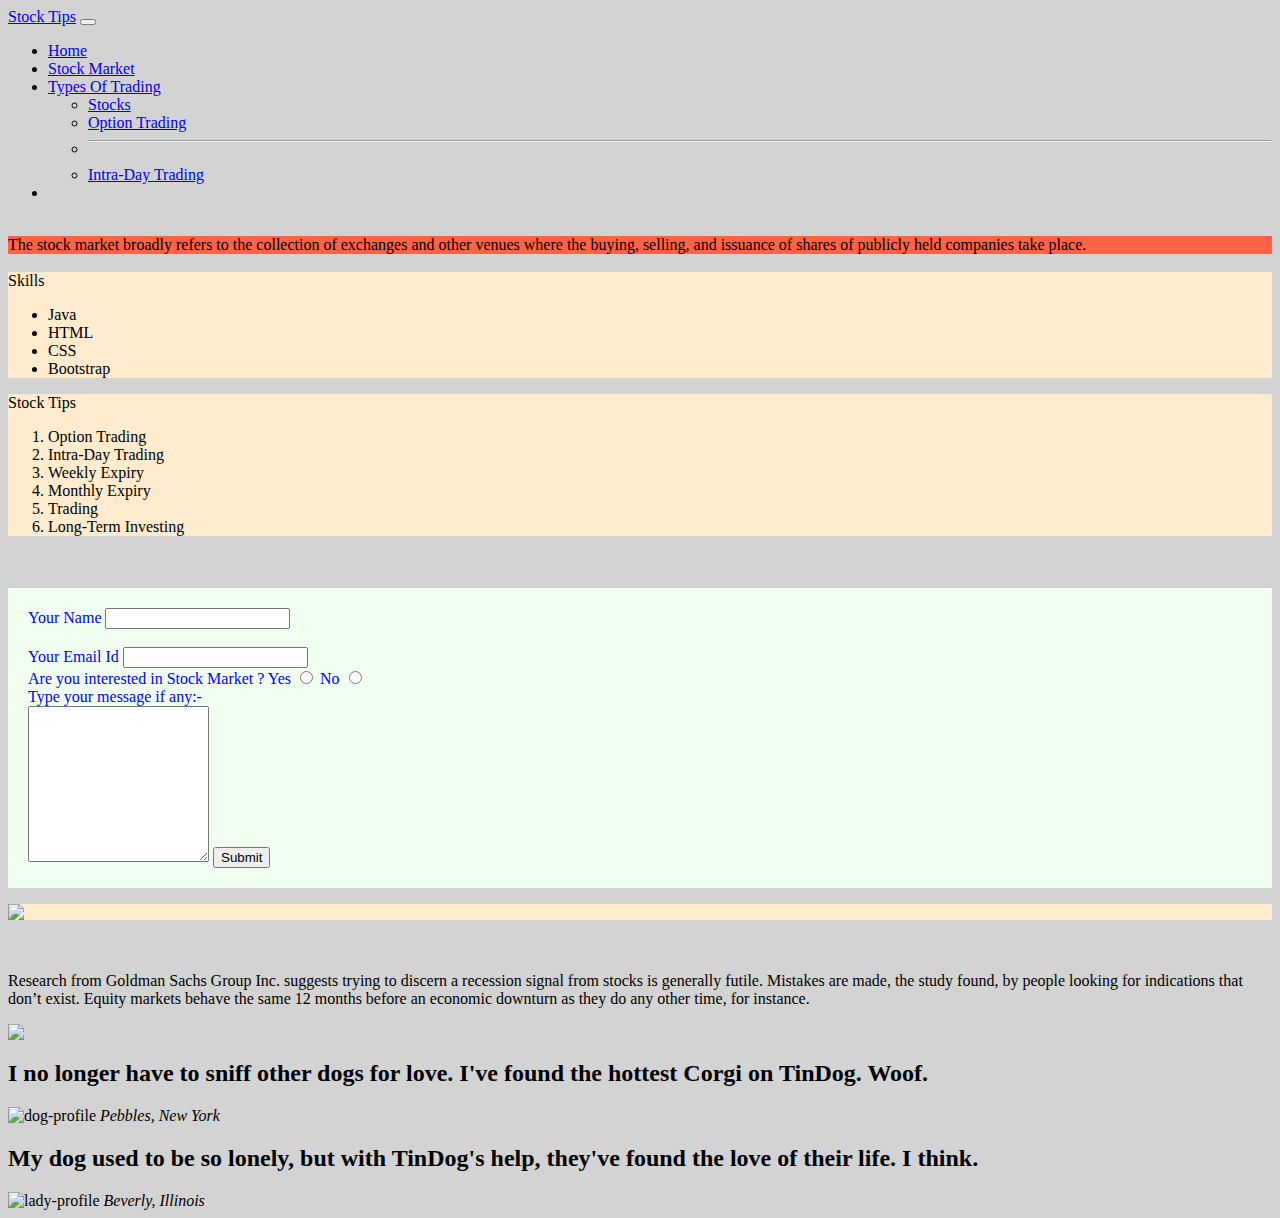
==== index.html @ a4f069ee "Update index.html" ====
<html>
	<head>
<link href="https://cdn.jsdelivr.net/npm/bootstrap@5.1.3/dist/css/bootstrap.min.css" rel="stylesheet" integrity="sha384-1BmE4kWBq78iYhFldvKuhfTAU6auU8tT94WrHftjDbrCEXSU1oBoqyl2QvZ6jIW3" crossorigin="anonymous">
<link rel="stylesheet" type="text/css" href="index.css">
<script src="https://kit.fontawesome.com/72c0b69621.js" crossorigin="anonymous"></script>
	</head>

<nav class="navbar navbar-expand-lg navbar navbar-dark bg-dark">
  <div class="container-fluid">
   <a class="navbar-brand" href="#">Stock Tips</a>
    <button class="navbar-toggler" type="button" data-bs-toggle="collapse" data-bs-target="#navbarSupportedContent" aria-controls="navbarSupportedContent" aria-expanded="false" aria-label="Toggle navigation">
      <span class="navbar-toggler-icon"></span>
    </button>
    <div class="collapse navbar-collapse" id="navbarSupportedContent">
      <ul class="navbar-nav ms-auto mb-2 mb-lg-0">
        <li class="nav-item">
          <a class="nav-link active" aria-current="page" href="#">Home</a>
        </li>
        <li class="nav-item">
          <a class="nav-link" href="https://www.moneycontrol.com/news/business/markets/[base64].html">Stock Market</a>
        </li>
        <li class="nav-item dropdown">
          <a class="nav-link dropdown-toggle" href="#" id="navbarDropdown" role="button" data-bs-toggle="dropdown" aria-expanded="false">
            Types Of Trading
          </a>
          <ul class="dropdown-menu" aria-labelledby="navbarDropdown">
            <li><a class="dropdown-item" href="#">Stocks</a></li>
            <li><a class="dropdown-item" href="#">Option Trading</a></li>
            <li><hr class="dropdown-divider"></li>
            <li><a class="dropdown-item" href="#">Intra-Day Trading</a></li>
          </ul>
        </li>
        <li class="nav-item">
          <a class="nav-link disabled"></a>
        </li>
      </ul>
     
    </div>
  </div>
</nav>

<br>
<div class="container-fluid">
  <div class="row">
    <div class="col">
      
    </div>
    <div class="op">
    <i class="fa-solid fa-arrow-trend-up fa-beat-fade fa-2xl" style="margin-right:150px"></i>
    <i class="fa-solid fa-arrow-trend-down fa-beat-fade fa-2xl" style="margin-right:150px"></i>
    <i class="fa-solid fa-sack-dollar fa-beat-fade fa-2xl" style="margin-right:150px"></i>
    <i class="fa-solid fa-circle-notch fa-spin fa-2xl" style="margin-right:150px"></i>
    </div>
    
    <div class="container-fluid" style="background-color:tomato" font-family="cursive" line-height=1.5>The stock market broadly refers to the collection of exchanges and other venues where the buying, selling, and issuance of shares of publicly held companies take place.
    </div>
    <br>
    <div class="col">
        Skills
     <ul>
         <li>Java</li>
         <li>HTML</li>
         <li>CSS</li>
         <li>Bootstrap</li>
     </ul>
    </div>
    <div class="col">
      Stock Tips
      <ol>
          <li>Option Trading</li>
          <li>Intra-Day Trading</li>
          <li>Weekly Expiry</li>
          <li>Monthly Expiry</li>
          <li>Trading</li>
          <li>Long-Term Investing</li>
      </ol>
      
    </div>
  </div>
</div>
<br><br>
<div class="container">
  <div class="row">
    <div class="col">
      <form class="ad" action="index.html" method="post">
		<label>Your Name</label>
		<input type="text" name="" value="">
		<br><br>
		<label>Your Email Id</label>
		<input type="email" name="email" value=""><br>
		<label> Are you interested in Stock Market ?</label>
		<label>Yes</label>
		<input type="radio" name="" value="">
		<label>No</label>
		<input type="radio" name="" value="">
		<br>
		<label> Type your message if any:-</label><br>
		<textarea name="name" rows="10" cols="20"></textarea>
		<button type="button" class="btn btn-outline-success">Submit</button>
		
	</form>

    </div>
    <div class="col">
      <img class="im" src="https://newsonair.com/wp-content/uploads/2021/05/123.jpg" > </div>
    <div class="col">
      
    </div>
  </div>
</div>
<br>
<br>
<div class="trending">
    <p>Research from Goldman Sachs Group Inc. suggests trying to discern a recession signal from stocks is generally futile. Mistakes are made, the study found, by people looking for indications that don’t exist. Equity markets behave the same 12 months before an economic downturn as they do any other time, for instance.</p>
    <img src="https://st2.depositphotos.com/3591429/7483/i/450/depositphotos_74831453-stock-photo-people-and-trends-world-map.jpg">
</div>
<section class="colored-section" id="testimonials">

    <div id="testimonial-carousel" class="carousel slide" data-ride="false">
      <div class="carousel-inner">
        <div class="carousel-item active container-fluid">
          <h2 class="testimonial-text">I no longer have to sniff other dogs for love. I've found the hottest Corgi on TinDog. Woof.</h2>
          <img class="testimonial-image" src="images/dog-img.jpg" alt="dog-profile">
          <em>Pebbles, New York</em>
        </div>
        <div class="carousel-item container-fluid">
          <h2 class="testimonial-text">My dog used to be so lonely, but with TinDog's help, they've found the love of their life. I think.</h2>
          <img class="testimonial-image" src="images/lady-img.jpg" alt="lady-profile">
          <em>Beverly, Illinois</em>
        </div>
      </div>
      <a class="carousel-control-prev" href="#testimonial-carousel" role="button" data-slide="prev">
    <span class="carousel-control-prev-icon"></span>
      </a>
      <a class="carousel-control-next" href="#testimonial-carousel" role="button" data-slide="next">
    <span class="carousel-control-next-icon"></span>
      </a>
    </div>

  </section>

	</body>
</html>
---- index.css ----
.col
{
    background-color:#ffebcd;
}
body{
background-color:#d3d3d3;
}
.ad{
    background-color:#f0fff0;
    padding:20px;
    color:blue;
    font-family:cursive;
    
}
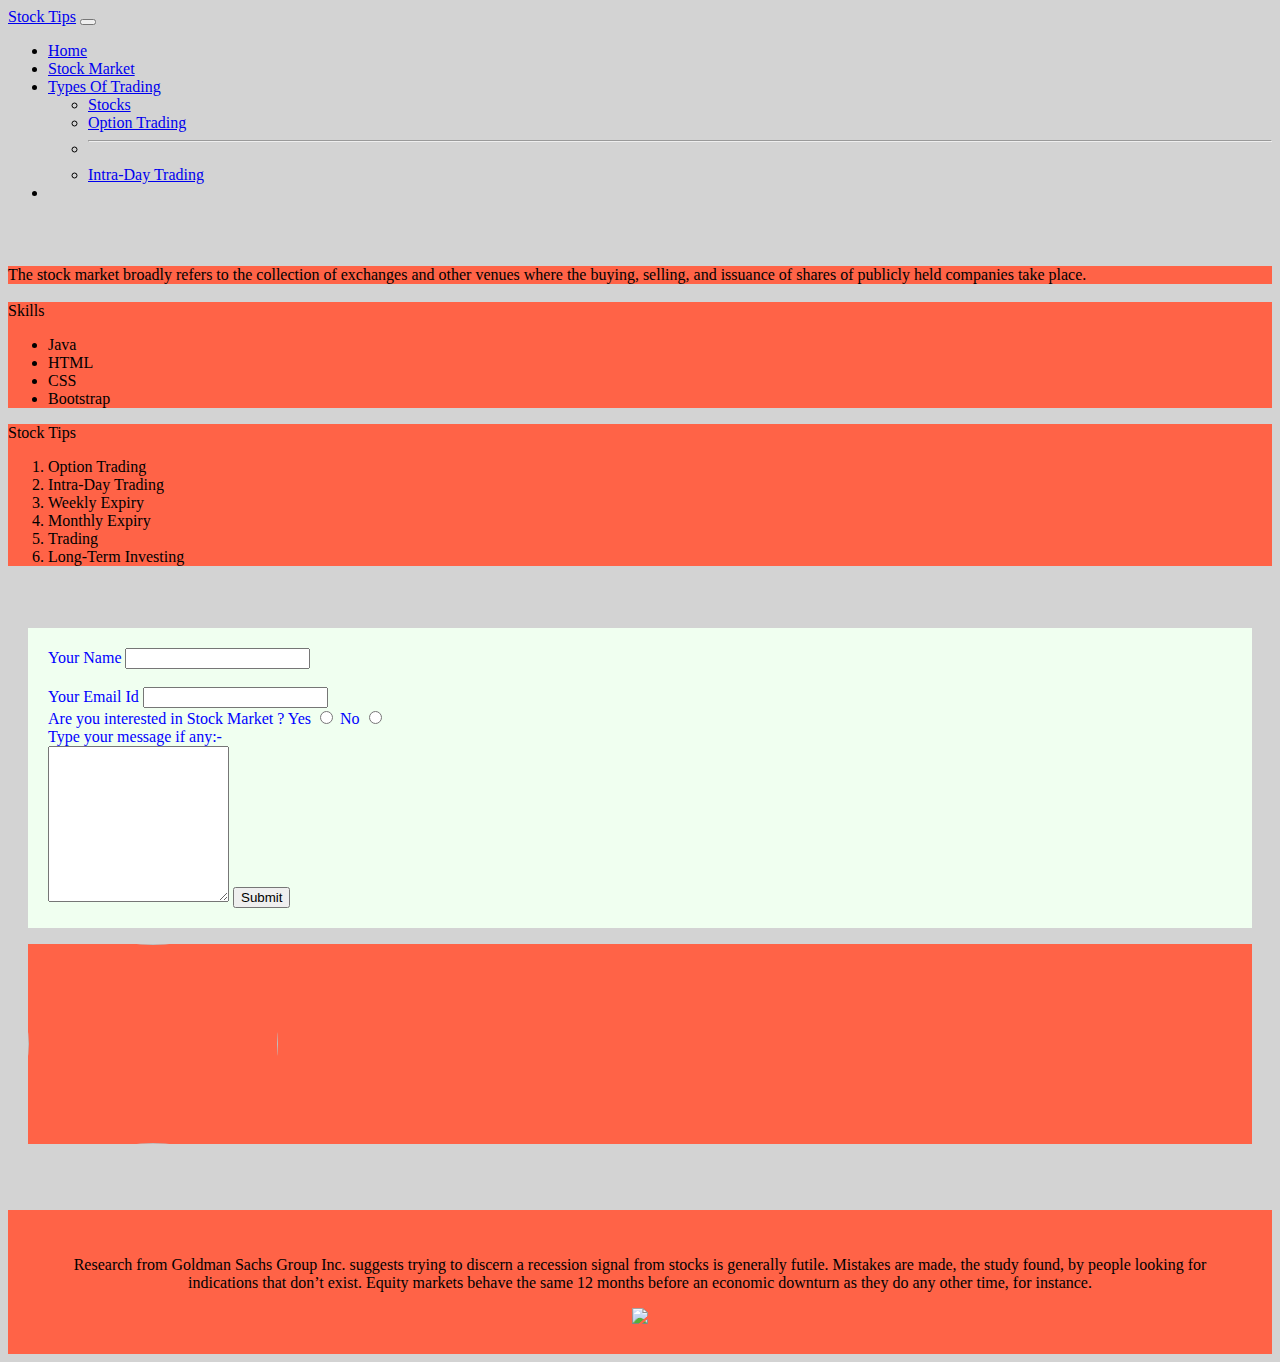
==== commit 5f79f344: "Update index.html" ====
--- a/index.html
+++ b/index.html
@@ -114,30 +114,5 @@
     <p>Research from Goldman Sachs Group Inc. suggests trying to discern a recession signal from stocks is generally futile. Mistakes are made, the study found, by people looking for indications that don’t exist. Equity markets behave the same 12 months before an economic downturn as they do any other time, for instance.</p>
     <img src="https://st2.depositphotos.com/3591429/7483/i/450/depositphotos_74831453-stock-photo-people-and-trends-world-map.jpg">
 </div>
-<section class="colored-section" id="testimonials">
-
-    <div id="testimonial-carousel" class="carousel slide" data-ride="false">
-      <div class="carousel-inner">
-        <div class="carousel-item active container-fluid">
-          <h2 class="testimonial-text">I no longer have to sniff other dogs for love. I've found the hottest Corgi on TinDog. Woof.</h2>
-          <img class="testimonial-image" src="images/dog-img.jpg" alt="dog-profile">
-          <em>Pebbles, New York</em>
-        </div>
-        <div class="carousel-item container-fluid">
-          <h2 class="testimonial-text">My dog used to be so lonely, but with TinDog's help, they've found the love of their life. I think.</h2>
-          <img class="testimonial-image" src="images/lady-img.jpg" alt="lady-profile">
-          <em>Beverly, Illinois</em>
-        </div>
-      </div>
-      <a class="carousel-control-prev" href="#testimonial-carousel" role="button" data-slide="prev">
-    <span class="carousel-control-prev-icon"></span>
-      </a>
-      <a class="carousel-control-next" href="#testimonial-carousel" role="button" data-slide="next">
-    <span class="carousel-control-next-icon"></span>
-      </a>
-    </div>
-
-  </section>
-
 	</body>
 </html>
--- a/index.css
+++ b/index.css
@@ -1,6 +1,6 @@
 .col
 {
-    background-color:#ffebcd;
+    background-color:tomato;
 }
 body{
 background-color:#d3d3d3;
@@ -12,3 +12,40 @@
     font-family:cursive;
     
 }
+.trending{
+    background-color:tomato;
+    text-align:center;
+    padding:30px;
+    font-family:cursive;
+}
+.im{
+    width:250px;
+    height:200px;
+    border-radius:100%;
+}
+.container{
+    margin:10px 20px 30px;
+}
+.op{
+     margin:20px 20px 30px;
+}
+#carouselExampleSlidesOnly{
+    width:100%;
+    height:10%;
+    padding:20% 20% 20% 20%;
+    
+}
+#testimonials {
+  background-color: #ef8172;
+}
+
+.testimonial-text {
+  font-size: 3rem;
+  line-height: 1.5;
+}
+
+.testimonial-image {
+  width: 10%;
+  border-radius: 100%;
+  margin: 20px;
+}
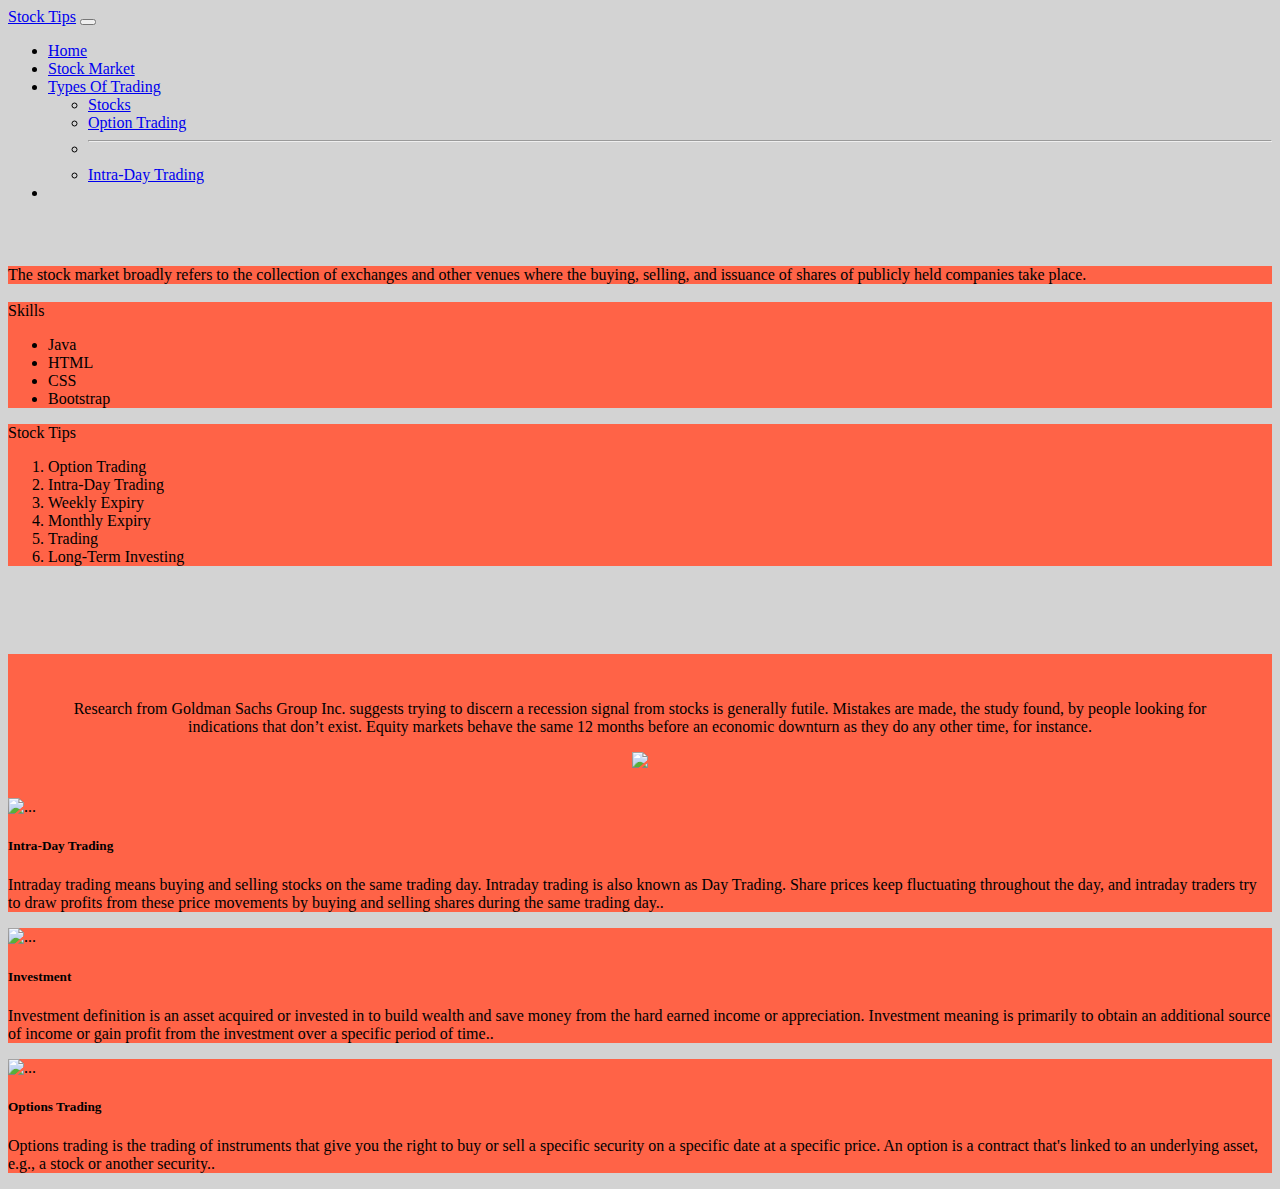
==== commit 1da6f794: "Update index.html" ====
--- a/index.html
+++ b/index.html
@@ -79,40 +79,59 @@
   </div>
 </div>
 <br><br>
-<div class="container">
-  <div class="row">
-    <div class="col">
-      <form class="ad" action="index.html" method="post">
-		<label>Your Name</label>
-		<input type="text" name="" value="">
-		<br><br>
-		<label>Your Email Id</label>
-		<input type="email" name="email" value=""><br>
-		<label> Are you interested in Stock Market ?</label>
-		<label>Yes</label>
-		<input type="radio" name="" value="">
-		<label>No</label>
-		<input type="radio" name="" value="">
-		<br>
-		<label> Type your message if any:-</label><br>
-		<textarea name="name" rows="10" cols="20"></textarea>
-		<button type="button" class="btn btn-outline-success">Submit</button>
-		
-	</form>
 
-    </div>
-    <div class="col">
+<!--    <div class="col">
       <img class="im" src="https://newsonair.com/wp-content/uploads/2021/05/123.jpg" > </div>
     <div class="col">
       
     </div>
-  </div>
-</div>
+-->
 <br>
 <br>
+
 <div class="trending">
     <p>Research from Goldman Sachs Group Inc. suggests trying to discern a recession signal from stocks is generally futile. Mistakes are made, the study found, by people looking for indications that don’t exist. Equity markets behave the same 12 months before an economic downturn as they do any other time, for instance.</p>
     <img src="https://st2.depositphotos.com/3591429/7483/i/450/depositphotos_74831453-stock-photo-people-and-trends-world-map.jpg">
 </div>
+
+<!--cards-->
+<div class="row row-cols-1 row-cols-md-3 g-4">
+  <div class="col">
+    <div class="card h-100">
+      <img src="https://i1.wp.com/tradesmartonline.in/blog/wp-content/uploads/2018/09/intraday-trading.png?fit=759%2C422&ssl=1" class="card-img-top" alt="...">
+      <div class="card-body">
+        <h5 class="card-title">Intra-Day Trading</h5>
+        <p class="card-text">Intraday trading means buying and selling stocks on the same trading day. Intraday trading is also known as Day Trading. Share prices keep fluctuating throughout the day, and intraday traders try to draw profits from these price movements by buying and selling shares during the same trading day..</p>
+      </div>
+      <div class="card-footer">
+     <!--   <small class="text-muted">Last updated 3 mins ago</small>-->
+      </div>
+    </div>
+  </div>
+  <div class="col">
+    <div class="card h-100">
+      <img src="https://www.canarahsbclife.com/content/dam/choice/blog-inner/images/Why-do-you-need-savings-and-investment-plans.jpg" class="card-img-top" alt="...">
+      <div class="card-body">
+        <h5 class="card-title">Investment</h5>
+        <p class="card-text">Investment definition is an asset acquired or invested in to build wealth and save money from the hard earned income or appreciation. Investment meaning is primarily to obtain an additional source of income or gain profit from the investment over a specific period of time..</p>
+      </div>
+      <div class="card-footer">
+       <!-- <small class="text-muted">Last updated 3 mins ago</small>-->
+      </div>
+    </div>
+  </div>
+  <div class="col">
+    <div class="card h-100">
+      <img src="https://www.investopedia.com/thmb/K06RR-1JWn0afDGps5nwOHaItR8=/735x0/ScreenShot2019-11-21at10.46.22AM-bf0643e1753d483b91e7c95da29494a2.png" class="card-img-top" alt="...">
+      <div class="card-body">
+        <h5 class="card-title">Options Trading</h5>
+        <p class="card-text">Options trading is the trading of instruments that give you the right to buy or sell a specific security on a specific date at a specific price. An option is a contract that's linked to an underlying asset, e.g., a stock or another security..</p>
+      </div>
+      <div class="card-footer">
+      <!--  <small class="text-muted">Last updated 3 mins ago</small>-->
+      </div>
+    </div>
+  </div>
+</div>
 	</body>
 </html>
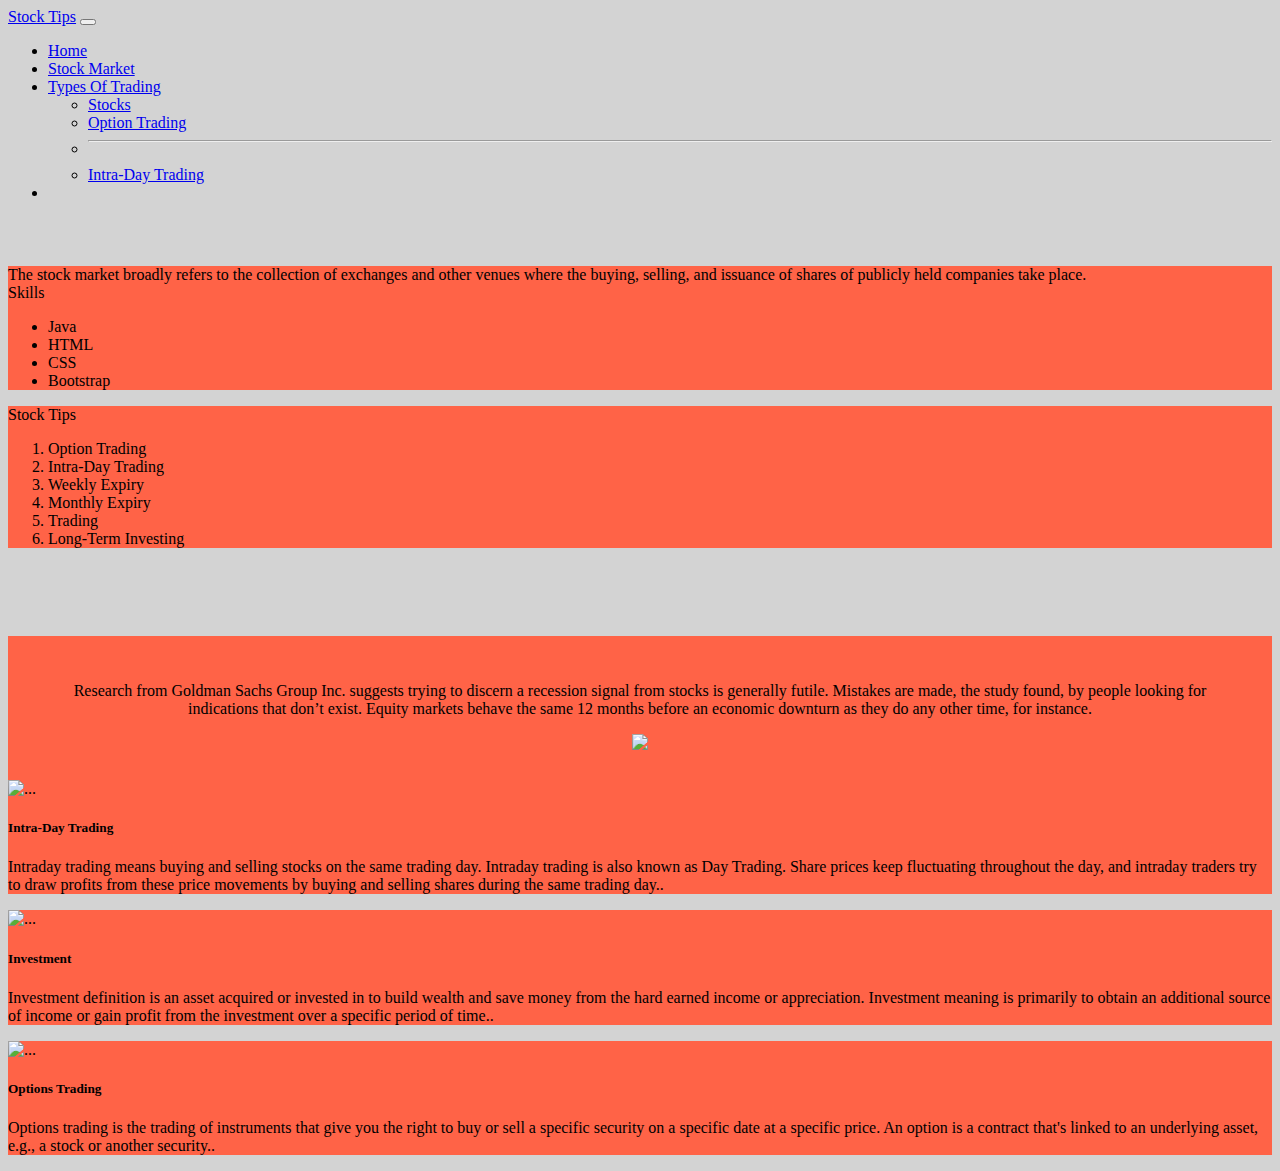
==== commit 50e826b8: "Update index.html" ====
--- a/index.html
+++ b/index.html
@@ -54,7 +54,7 @@
     
     <div class="container-fluid" style="background-color:tomato" font-family="cursive" line-height=1.5>The stock market broadly refers to the collection of exchanges and other venues where the buying, selling, and issuance of shares of publicly held companies take place.
     </div>
-    <br>
+    
     <div class="col">
         Skills
      <ul>
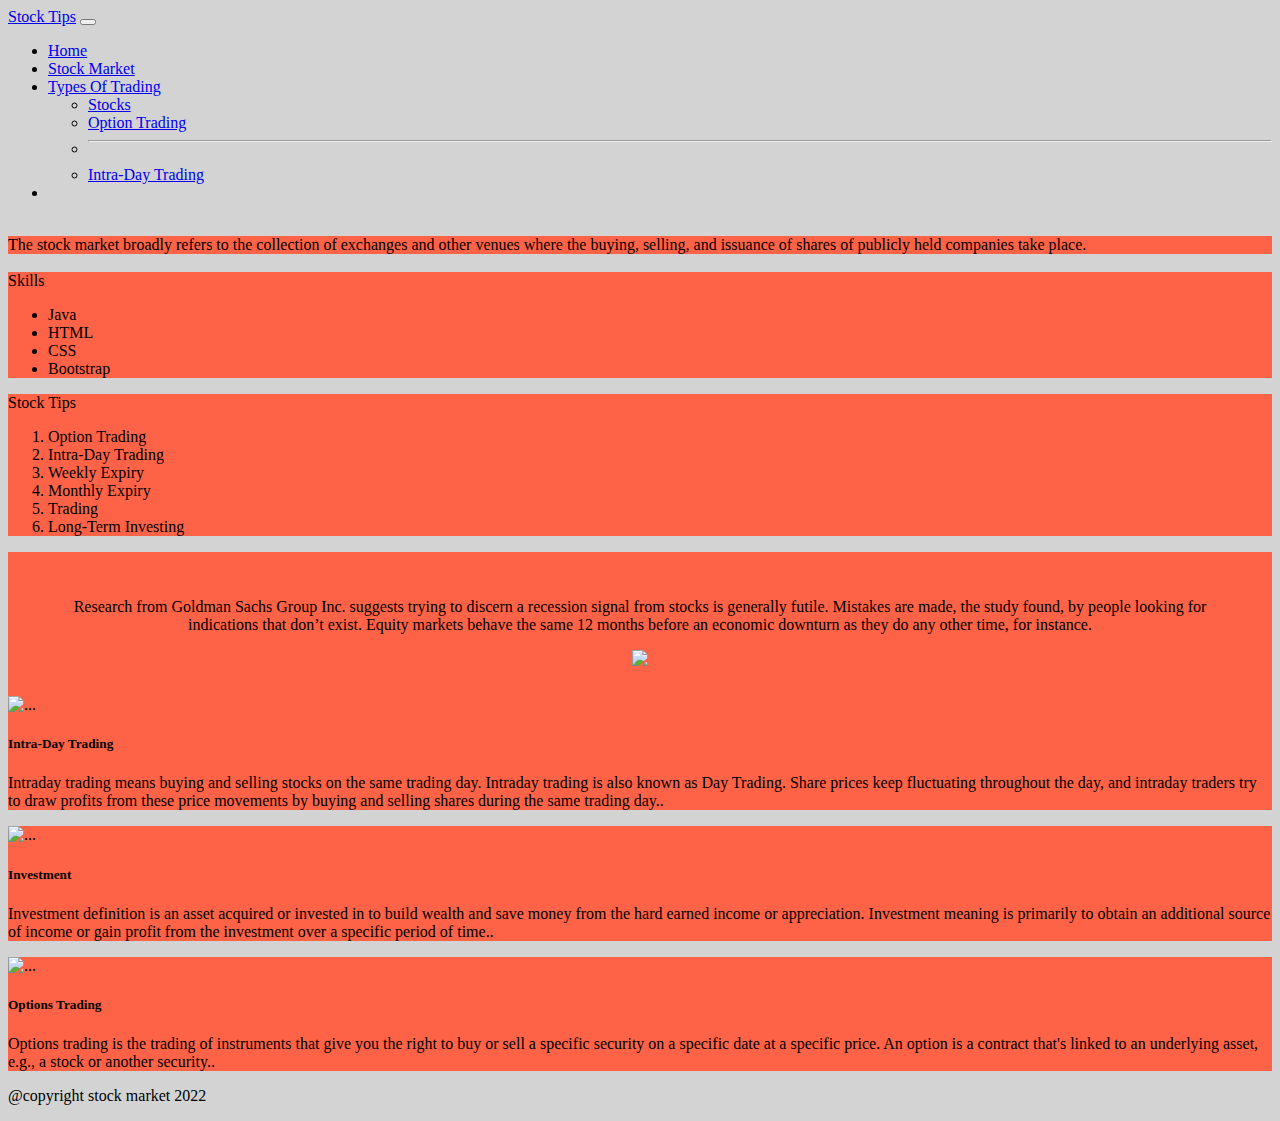
==== commit 6664bdf6: "Update index.html" ====
--- a/index.html
+++ b/index.html
@@ -2,9 +2,10 @@
 	<head>
 <link href="https://cdn.jsdelivr.net/npm/bootstrap@5.1.3/dist/css/bootstrap.min.css" rel="stylesheet" integrity="sha384-1BmE4kWBq78iYhFldvKuhfTAU6auU8tT94WrHftjDbrCEXSU1oBoqyl2QvZ6jIW3" crossorigin="anonymous">
 <link rel="stylesheet" type="text/css" href="index.css">
+<!--font awesome icons class-->
 <script src="https://kit.fontawesome.com/72c0b69621.js" crossorigin="anonymous"></script>
 	</head>
-
+<!--Navigation bar-->
 <nav class="navbar navbar-expand-lg navbar navbar-dark bg-dark">
   <div class="container-fluid">
    <a class="navbar-brand" href="#">Stock Tips</a>
@@ -40,21 +41,22 @@
 </nav>
 
 <br>
+<!--
 <div class="container-fluid">
   <div class="row">
     <div class="col">
       
-    </div>
-    <div class="op">
+    </div>-->
+    <!--icons from font-awesome website-->
+ <!--   <div class="op">
     <i class="fa-solid fa-arrow-trend-up fa-beat-fade fa-2xl" style="margin-right:150px"></i>
     <i class="fa-solid fa-arrow-trend-down fa-beat-fade fa-2xl" style="margin-right:150px"></i>
     <i class="fa-solid fa-sack-dollar fa-beat-fade fa-2xl" style="margin-right:150px"></i>
     <i class="fa-solid fa-circle-notch fa-spin fa-2xl" style="margin-right:150px"></i>
+    </div>-->
+    <div class="container-fluid1" style="background-color:tomato" font-family="cursive" line-height=1.5>The stock market broadly refers to the collection of exchanges and other venues where the buying, selling, and issuance of shares of publicly held companies take place.
     </div>
-    
-    <div class="container-fluid" style="background-color:tomato" font-family="cursive" line-height=1.5>The stock market broadly refers to the collection of exchanges and other venues where the buying, selling, and issuance of shares of publicly held companies take place.
-    </div>
-    
+    <br>
     <div class="col">
         Skills
      <ul>
@@ -76,9 +78,9 @@
       </ol>
       
     </div>
-  </div>
-</div>
-<br><br>
+ 
+
+
 
 <!--    <div class="col">
       <img class="im" src="https://newsonair.com/wp-content/uploads/2021/05/123.jpg" > </div>
@@ -86,8 +88,7 @@
       
     </div>
 -->
-<br>
-<br>
+
 
 <div class="trending">
     <p>Research from Goldman Sachs Group Inc. suggests trying to discern a recession signal from stocks is generally futile. Mistakes are made, the study found, by people looking for indications that don’t exist. Equity markets behave the same 12 months before an economic downturn as they do any other time, for instance.</p>
@@ -133,5 +134,11 @@
     </div>
   </div>
 </div>
+<footer id="footer">
+    <p>@copyright stock market 2022</p>
+    <i class=" icon fa-brands fa-facebook fa-xl"></i>
+    <i class="icon fa-brands fa-instagram fa-xl"></i>
+    <i class="icon fa-solid fa-envelopes-bulk fa-xl"></i>
+</footer>
 	</body>
 </html>
--- a/index.css
+++ b/index.css
@@ -32,20 +32,21 @@
 #carouselExampleSlidesOnly{
     width:100%;
     height:10%;
-    padding:20% 20% 20% 20%;
-    
-}
-#testimonials {
-  background-color: #ef8172;
 }
 
-.testimonial-text {
-  font-size: 3rem;
-  line-height: 1.5;
+@media(max-width:356px){
+    .container-fluid1{
+        font-family:cursive;
+        font-size:30px;
+        text-align:center;
+    }
+    .col{
+        font-family:cursive;
+        font-size:20px;
+    }
+    .trending{
+        font-family:cursive;
+        font-size:20px;
+    }
+   
 }
-
-.testimonial-image {
-  width: 10%;
-  border-radius: 100%;
-  margin: 20px;
-}
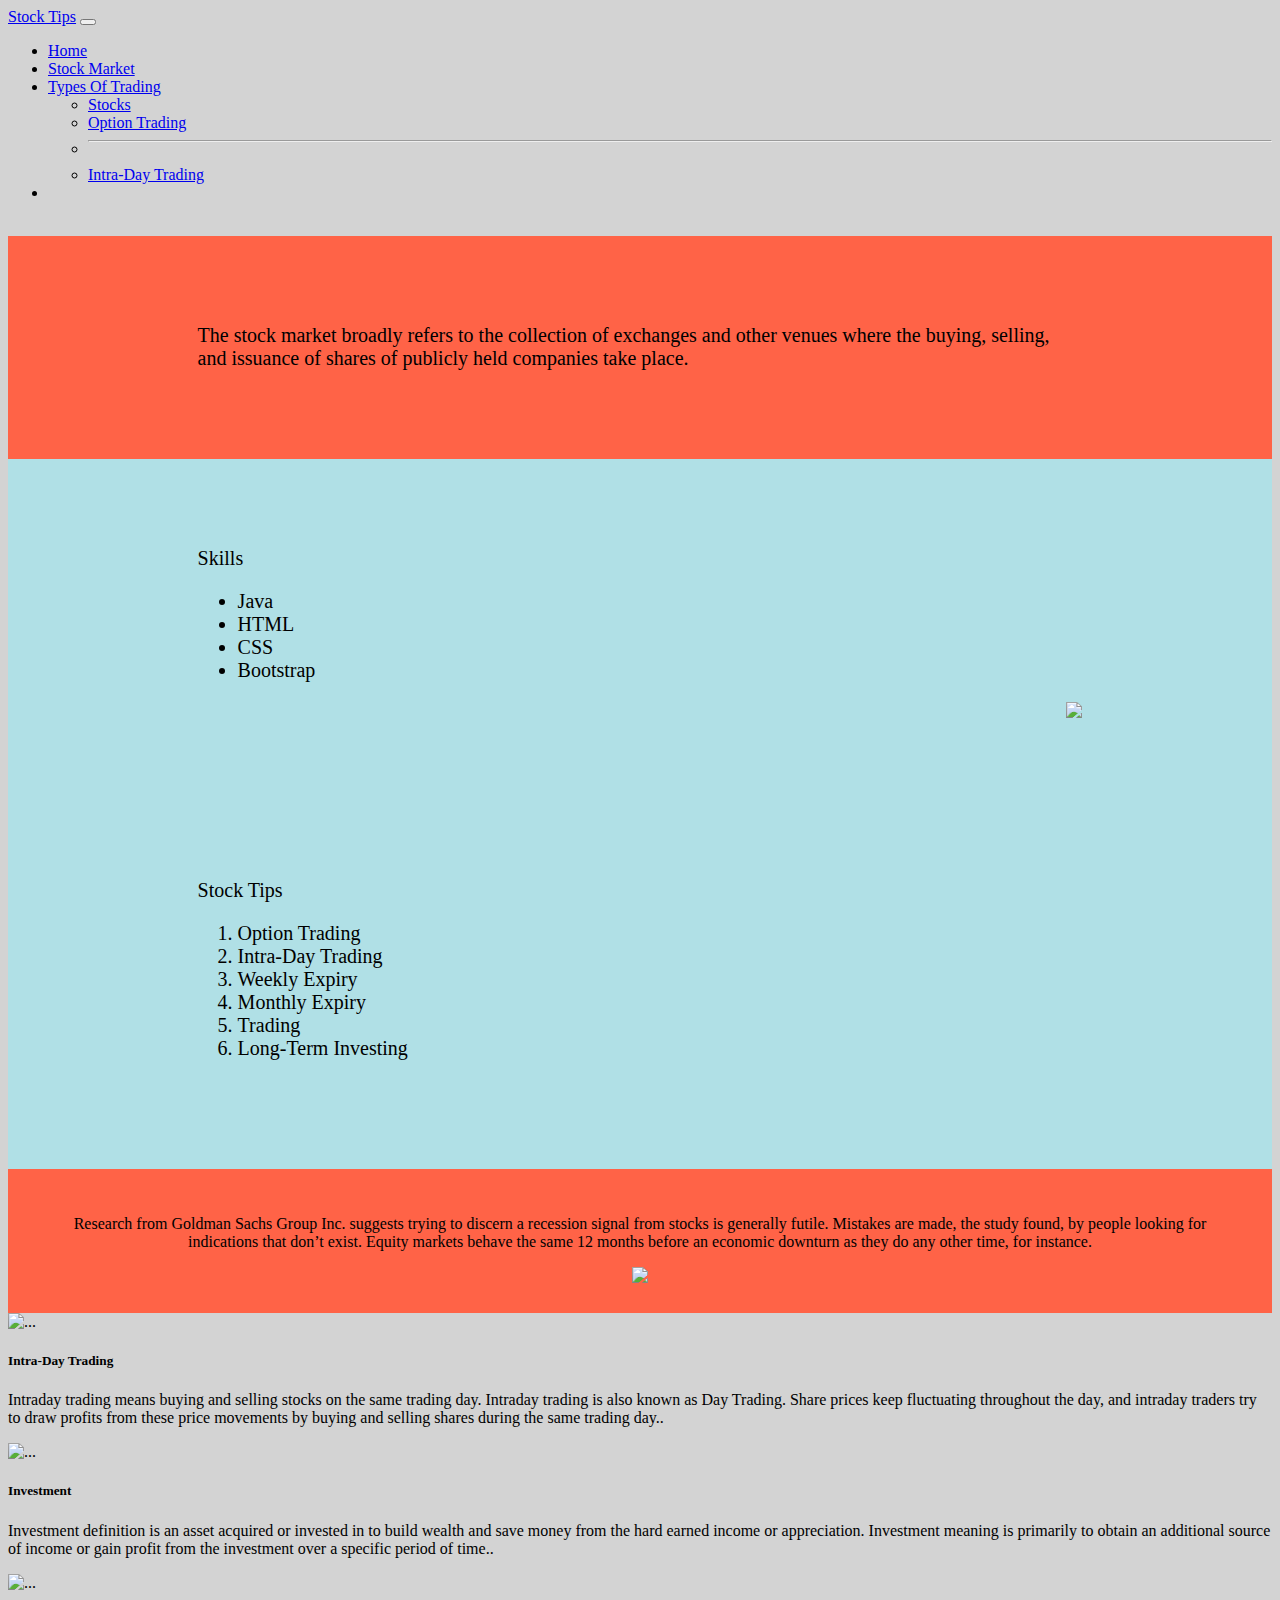
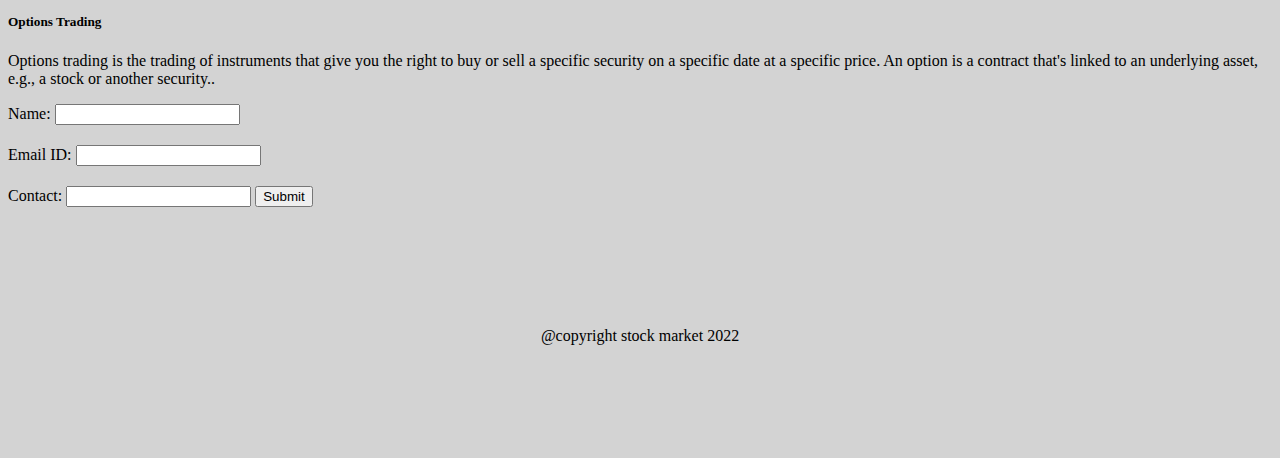
==== commit 67f69702: "Update index.html" ====
--- a/index.html
+++ b/index.html
@@ -1,5 +1,6 @@
 <html>
 	<head>
+	    <script src="index.js"></script>
 <link href="https://cdn.jsdelivr.net/npm/bootstrap@5.1.3/dist/css/bootstrap.min.css" rel="stylesheet" integrity="sha384-1BmE4kWBq78iYhFldvKuhfTAU6auU8tT94WrHftjDbrCEXSU1oBoqyl2QvZ6jIW3" crossorigin="anonymous">
 <link rel="stylesheet" type="text/css" href="index.css">
 <!--font awesome icons class-->
@@ -54,10 +55,10 @@
     <i class="fa-solid fa-sack-dollar fa-beat-fade fa-2xl" style="margin-right:150px"></i>
     <i class="fa-solid fa-circle-notch fa-spin fa-2xl" style="margin-right:150px"></i>
     </div>-->
-    <div class="container-fluid1" style="background-color:tomato" font-family="cursive" line-height=1.5>The stock market broadly refers to the collection of exchanges and other venues where the buying, selling, and issuance of shares of publicly held companies take place.
+    <div class="container-fluid1" style="background-color:tomato" font-family="cursive" line-height=1.5 >The stock market broadly refers to the collection of exchanges and other venues where the buying, selling, and issuance of shares of publicly held companies take place.
     </div>
-    <br>
-    <div class="col">
+    
+    <div class="col1">
         Skills
      <ul>
          <li>Java</li>
@@ -65,8 +66,9 @@
          <li>CSS</li>
          <li>Bootstrap</li>
      </ul>
+     <img class=om src="https://cdn.pixabay.com/photo/2018/01/12/16/16/growth-3078543__340.png">
     </div>
-    <div class="col">
+    <div class="col1">
       Stock Tips
       <ol>
           <li>Option Trading</li>
@@ -134,6 +136,19 @@
     </div>
   </div>
 </div>
+<!--Forms in HTML-->
+<form class="form1" action="index.html" method="post">
+    <label>Name:  </label>
+    <input type="text" name="" value="">
+    <br>
+    <label>Email ID:</label>
+    <input type="email" name="email" value="" style=margin-top:20px;>
+    <br>
+    <label>Contact:</label>
+    <input type="text" name="" value="" style=margin-top:20px;>
+   
+    <button id ="bu" type="button" class="btn btn-outline-success">Submit</button>
+</form>
 <footer id="footer">
     <p>@copyright stock market 2022</p>
     <i class=" icon fa-brands fa-facebook fa-xl"></i>
--- a/index.css
+++ b/index.css
@@ -1,6 +1,15 @@
-.col
+.col1
 {
-    background-color:tomato;
+    background-color:powderblue;
+    padding:7% 15%;
+    font-size:20px;
+}
+.om{
+    float:right;
+}
+#footer{
+    padding:7% 15%;
+    text-align:center;
 }
 body{
 background-color:#d3d3d3;
@@ -18,6 +27,10 @@
     padding:30px;
     font-family:cursive;
 }
+.icon{
+    margin:10px 7px;
+    
+}
 .im{
     width:250px;
     height:200px;
@@ -33,8 +46,11 @@
     width:100%;
     height:10%;
 }
-
-@media(max-width:356px){
+.container-fluid1{
+    padding:7% 15%;
+    font-size:20px;
+}
+@media(max-width:900px){
     .container-fluid1{
         font-family:cursive;
         font-size:30px;
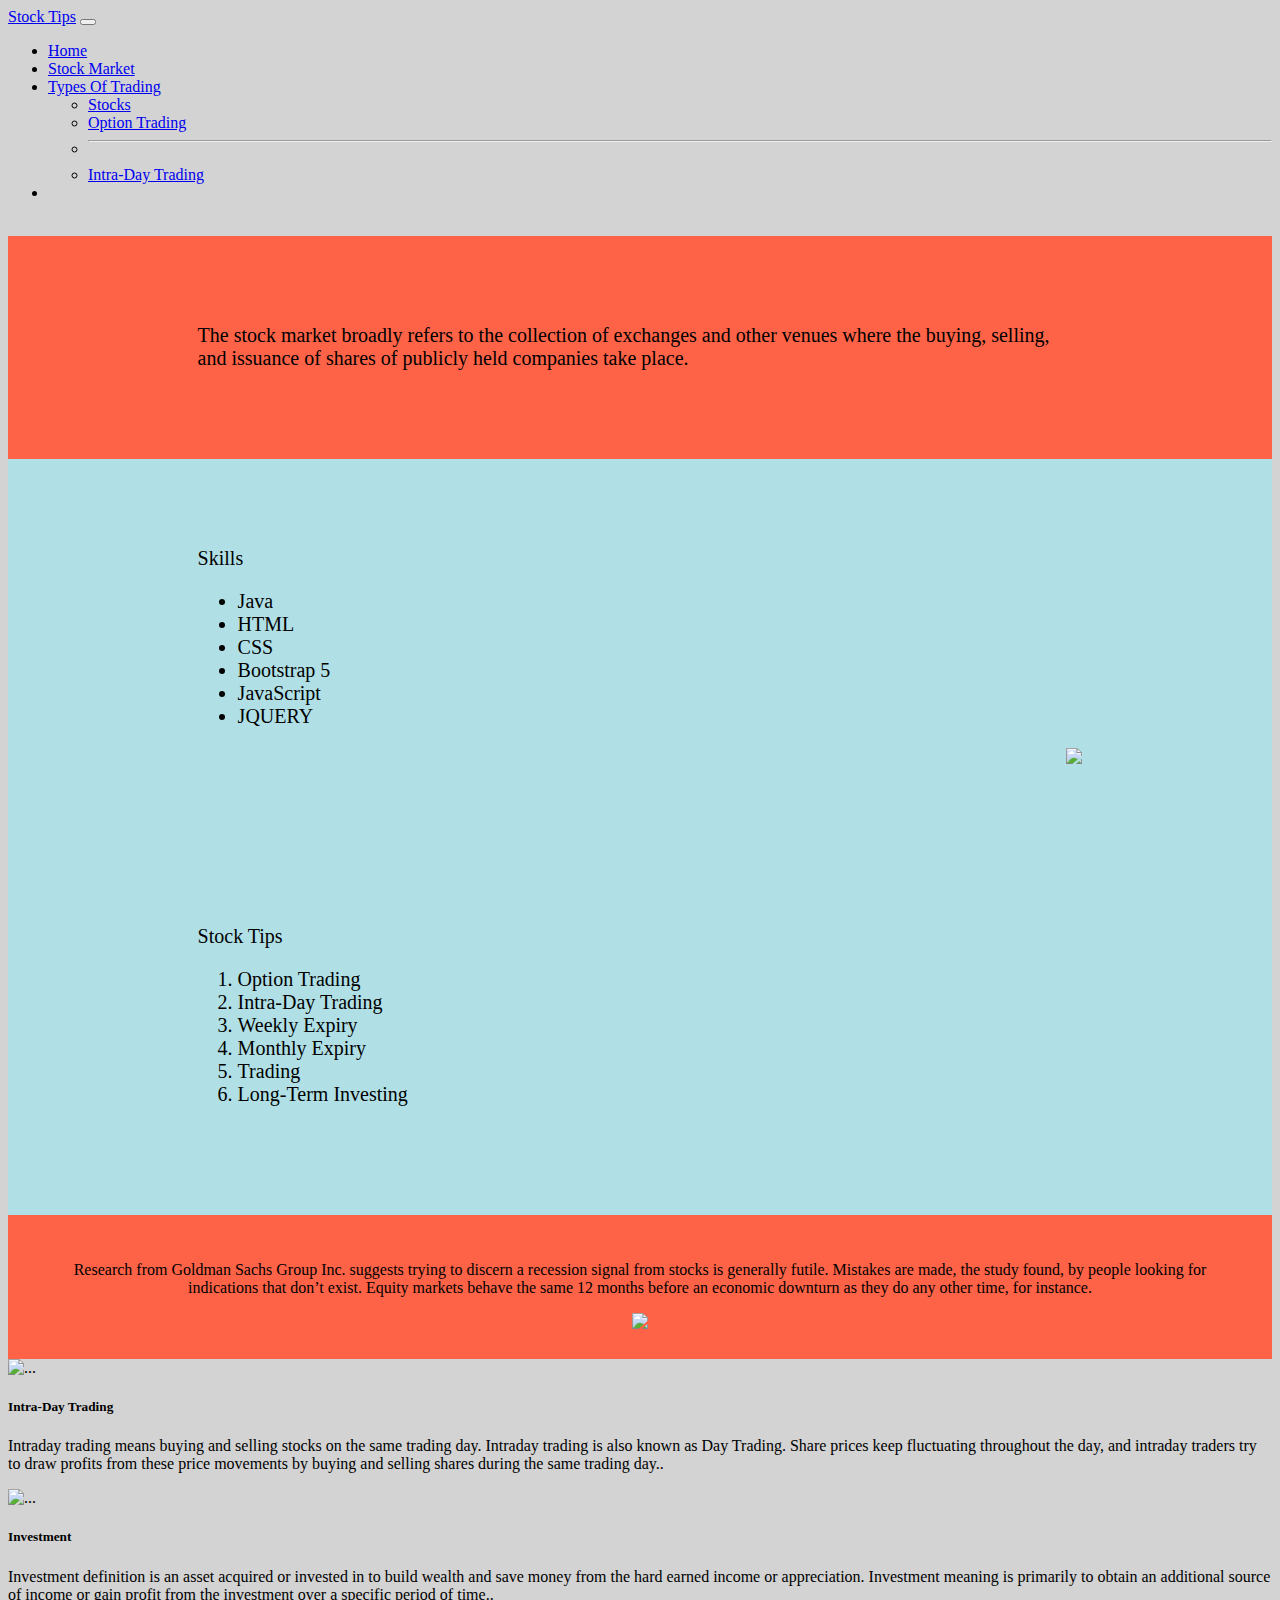
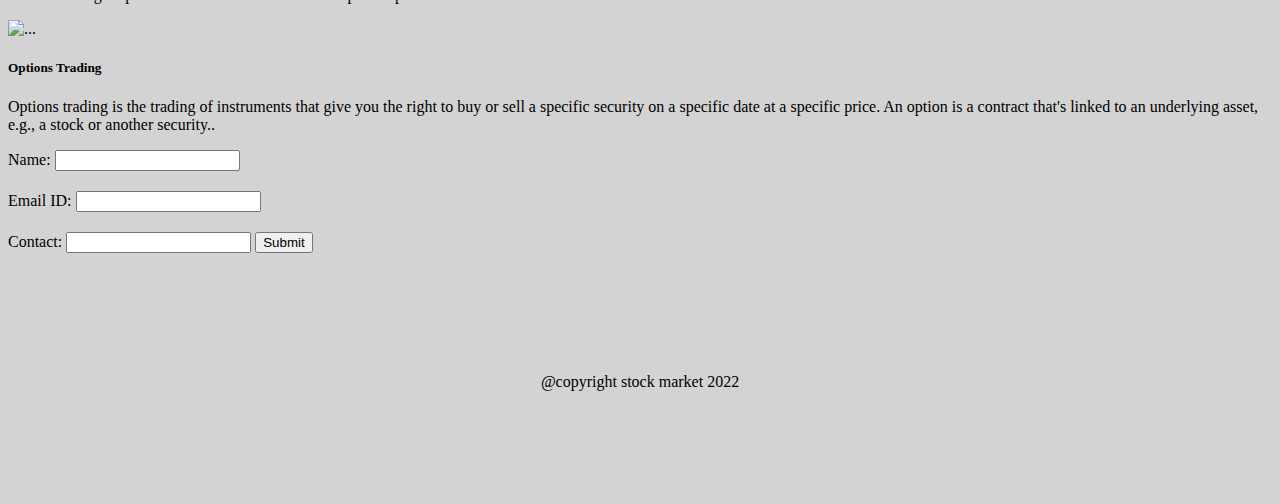
==== commit 903221fd: "Update index.html" ====
--- a/index.html
+++ b/index.html
@@ -64,7 +64,9 @@
          <li>Java</li>
          <li>HTML</li>
          <li>CSS</li>
-         <li>Bootstrap</li>
+         <li>Bootstrap 5</li>
+	     <li>JavaScript</li>
+	     <li>JQUERY</li>
      </ul>
      <img class=om src="https://cdn.pixabay.com/photo/2018/01/12/16/16/growth-3078543__340.png">
     </div>
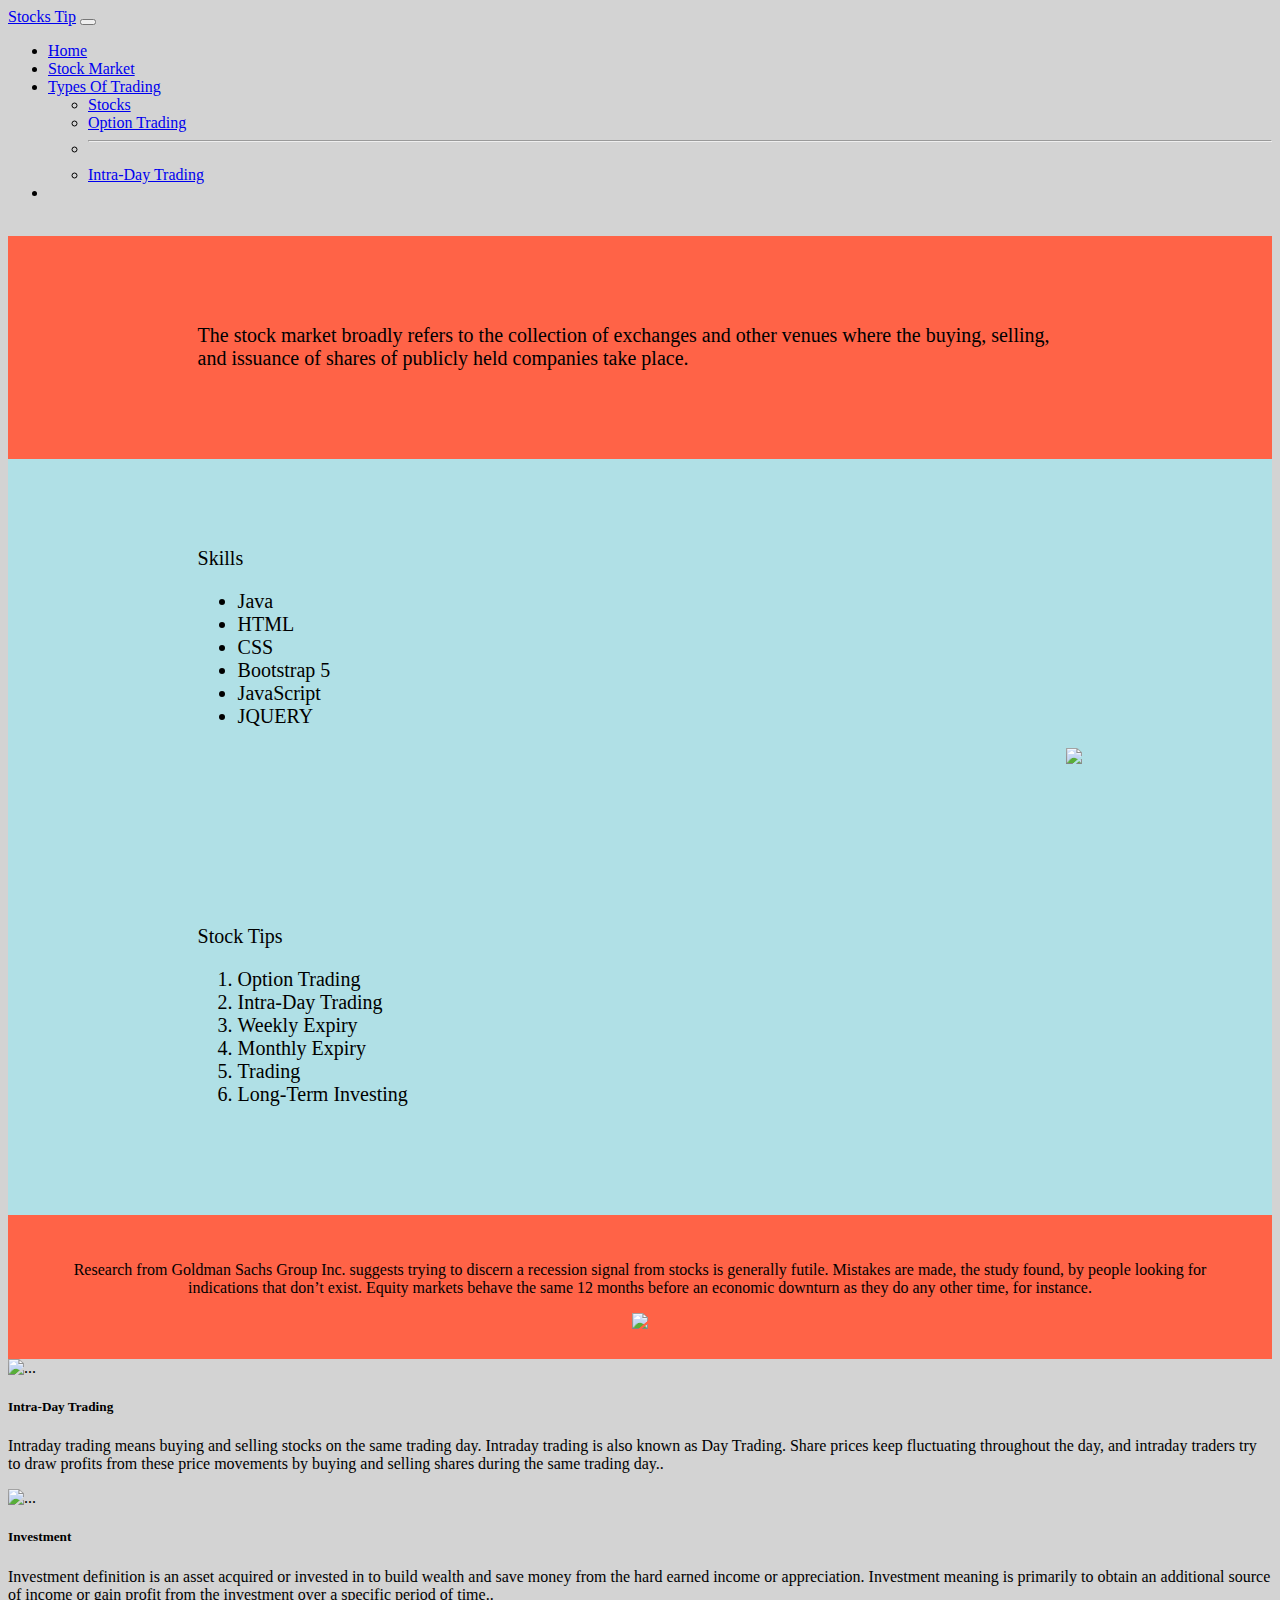
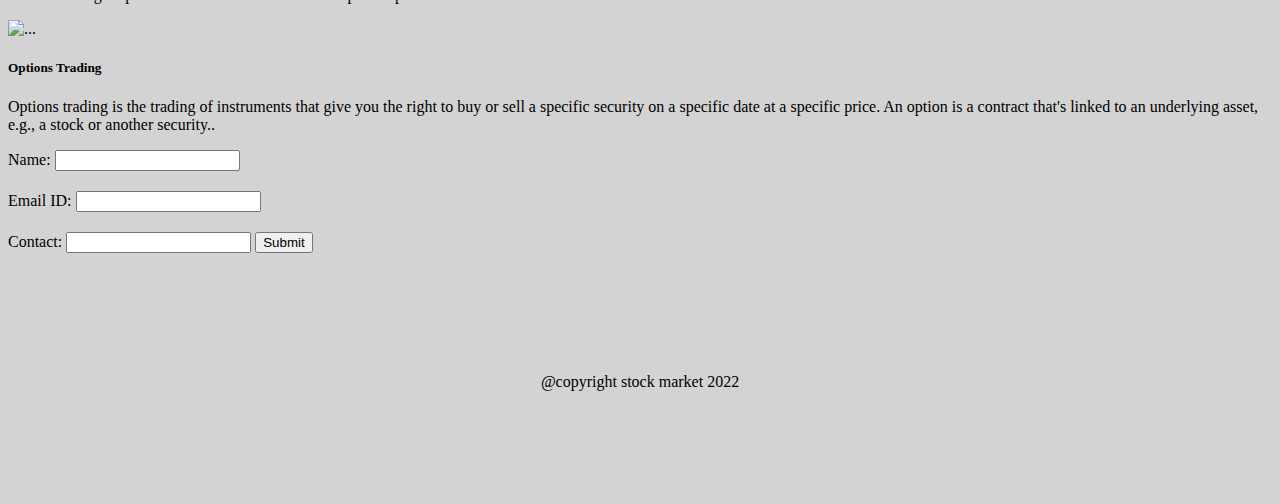
==== commit a4cfdddf: "Update index.html" ====
--- a/index.html
+++ b/index.html
@@ -9,7 +9,7 @@
 <!--Navigation bar-->
 <nav class="navbar navbar-expand-lg navbar navbar-dark bg-dark">
   <div class="container-fluid">
-   <a class="navbar-brand" href="#">Stock Tips</a>
+   <a class="navbar-brand" href="#">Stocks Tip</a>
     <button class="navbar-toggler" type="button" data-bs-toggle="collapse" data-bs-target="#navbarSupportedContent" aria-controls="navbarSupportedContent" aria-expanded="false" aria-label="Toggle navigation">
       <span class="navbar-toggler-icon"></span>
     </button>
